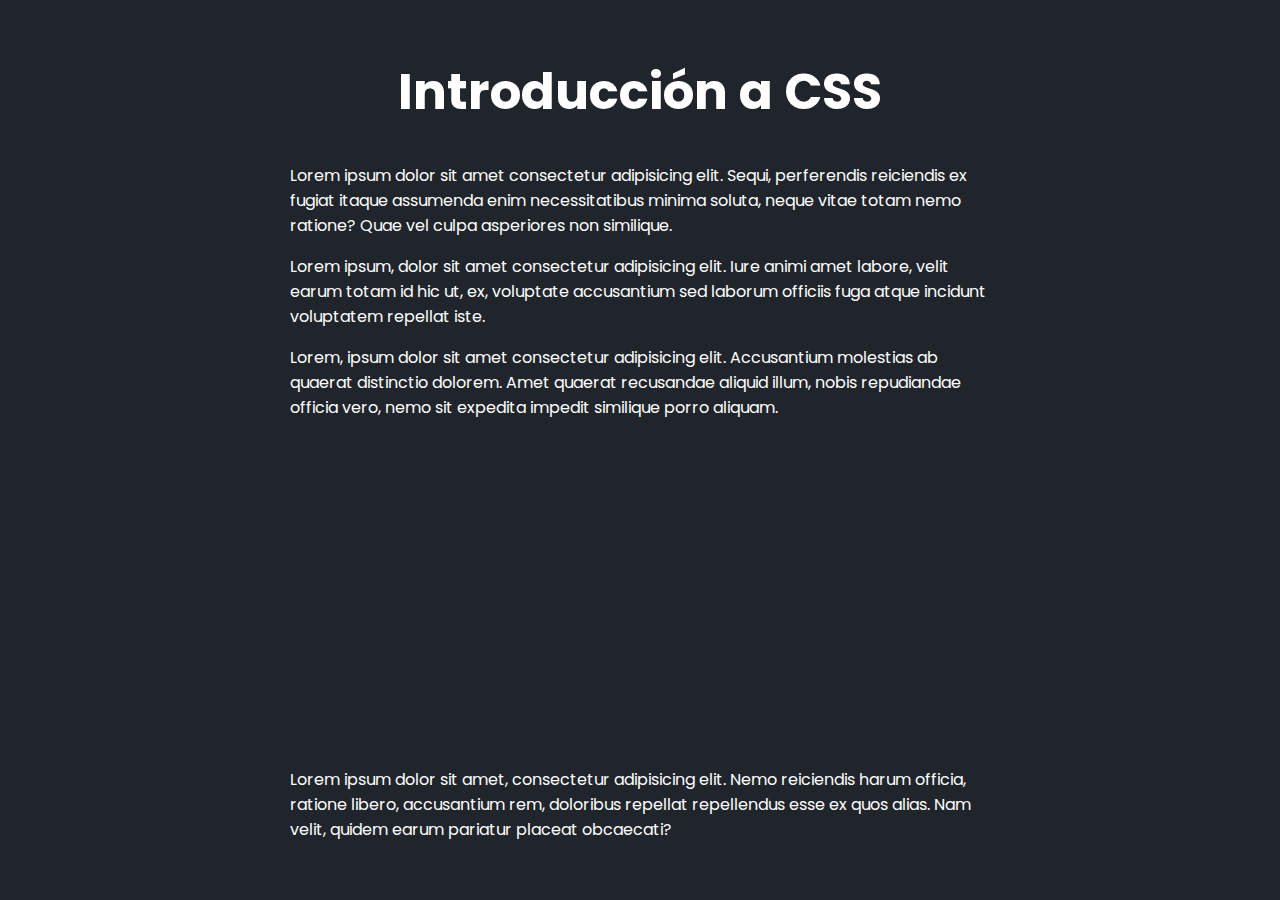
==== 01.introduccion css/index.html @ f57ac0f4 "order days" ====
<!DOCTYPE html>
<html lang="en">
  <head>
    <meta charset="UTF-8" />
    <meta http-equiv="X-UA-Compatible" content="IE=edge" />
    <meta name="viewport" content="width=device-width, initial-scale=1.0" />
    <style>
      @import url("https://fonts.googleapis.com/css2?family=Poppins:wght@400;500;600;700&display=swap");
      * {
        box-sizing: border-box;
      }
      body {
        margin: 0;
        height: 100%;
        width: 100%;
      }
      main {
        background-color: #20252c;
        min-height: 100vh;
        padding: 20px;
        color: #fff;
        font-family: "Poppins", sans-serif;
      }
      article {
        max-width: 700px;
        margin: 0 auto;
      }

      h1 {
        font-size: 50px;
        text-align: center;
      }
      .video-youtube {
        display: flex;
        justify-content: center;
      }
    </style>
    <title>CSS</title>
  </head>
  <body>
    <main>
      <article>
        <h1>Introducción a CSS</h1>
        <p>
          Lorem ipsum dolor sit amet consectetur adipisicing elit. Sequi,
          perferendis reiciendis ex fugiat itaque assumenda enim necessitatibus
          minima soluta, neque vitae totam nemo ratione? Quae vel culpa
          asperiores non similique.
        </p>
        <p>
          Lorem ipsum, dolor sit amet consectetur adipisicing elit. Iure animi
          amet labore, velit earum totam id hic ut, ex, voluptate accusantium
          sed laborum officiis fuga atque incidunt voluptatem repellat iste.
        </p>
        <p>
          Lorem, ipsum dolor sit amet consectetur adipisicing elit. Accusantium
          molestias ab quaerat distinctio dolorem. Amet quaerat recusandae
          aliquid illum, nobis repudiandae officia vero, nemo sit expedita
          impedit similique porro aliquam.
        </p>
        <div class="video-youtube">
          <iframe
            width="560"
            height="315"
            src="https://www.youtube.com/embed/Bfvfi6Cr7JY"
            title="YouTube video player"
            frameborder="0"
            allow="accelerometer; autoplay; clipboard-write; encrypted-media; gyroscope; picture-in-picture"
            allowfullscreen
          ></iframe>
        </div>
        <p>
          Lorem ipsum dolor sit amet, consectetur adipisicing elit. Nemo
          reiciendis harum officia, ratione libero, accusantium rem, doloribus
          repellat repellendus esse ex quos alias. Nam velit, quidem earum
          pariatur placeat obcaecati?
        </p>
      </article>
    </main>
  </body>
</html>
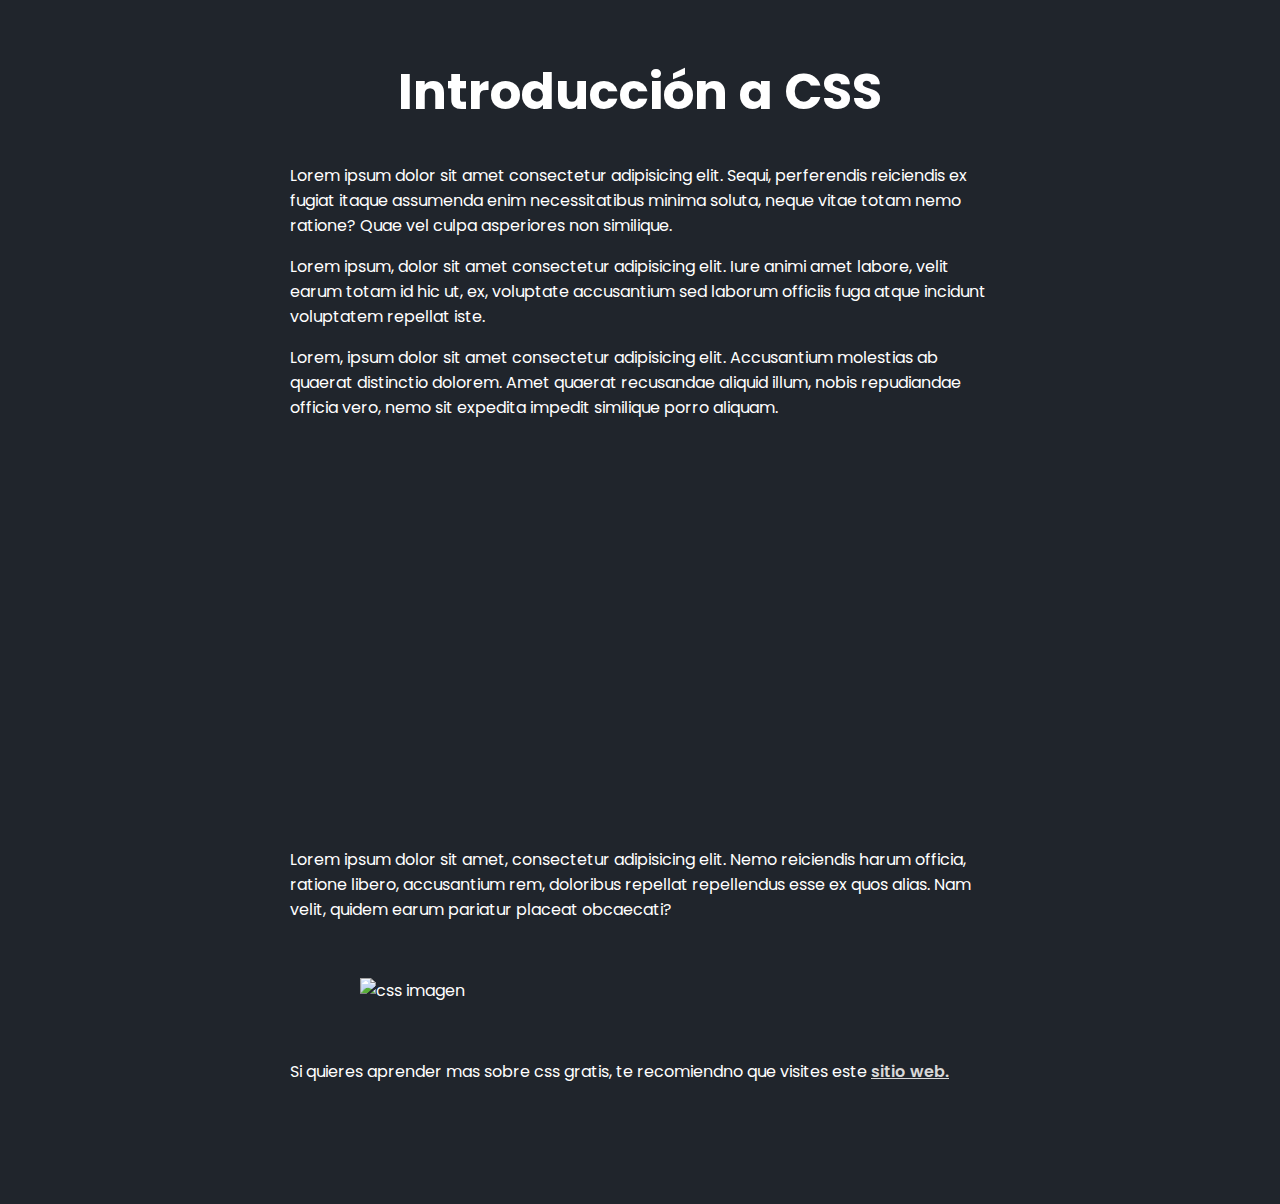
==== commit 53dcd733: "semana02" ====
--- a/01.introduccion css/index.html
+++ b/01.introduccion css/index.html
@@ -30,9 +30,18 @@
         font-size: 50px;
         text-align: center;
       }
-      .video-youtube {
+      .video-youtube,
+      .imagen {
         display: flex;
         justify-content: center;
+        padding: 40px 0;
+      }
+      .referencia {
+        margin-bottom: 100px;
+      }
+      .referencia-link {
+        color: rgb(216, 216, 216);
+        font-weight: 600;
       }
     </style>
     <title>CSS</title>
@@ -75,6 +84,24 @@
           repellat repellendus esse ex quos alias. Nam velit, quidem earum
           pariatur placeat obcaecati?
         </p>
+        <div class="imagen">
+          <img
+            src="https://disenowebakus.net/imagenes/articulos/aprender-css-hojas-de-estilo-en-cascada.jpg"
+            alt="css imagen"
+            width="560"
+          />
+        </div>
+        <p class="referencia">
+          Si quieres aprender mas sobre css gratis, te recomiendno que visites
+          este
+          <a
+            class="referencia-link"
+            href="https://www.w3schools.com/css/"
+            target="_blank"
+          >
+            sitio web.
+          </a>
+        </p>
       </article>
     </main>
   </body>
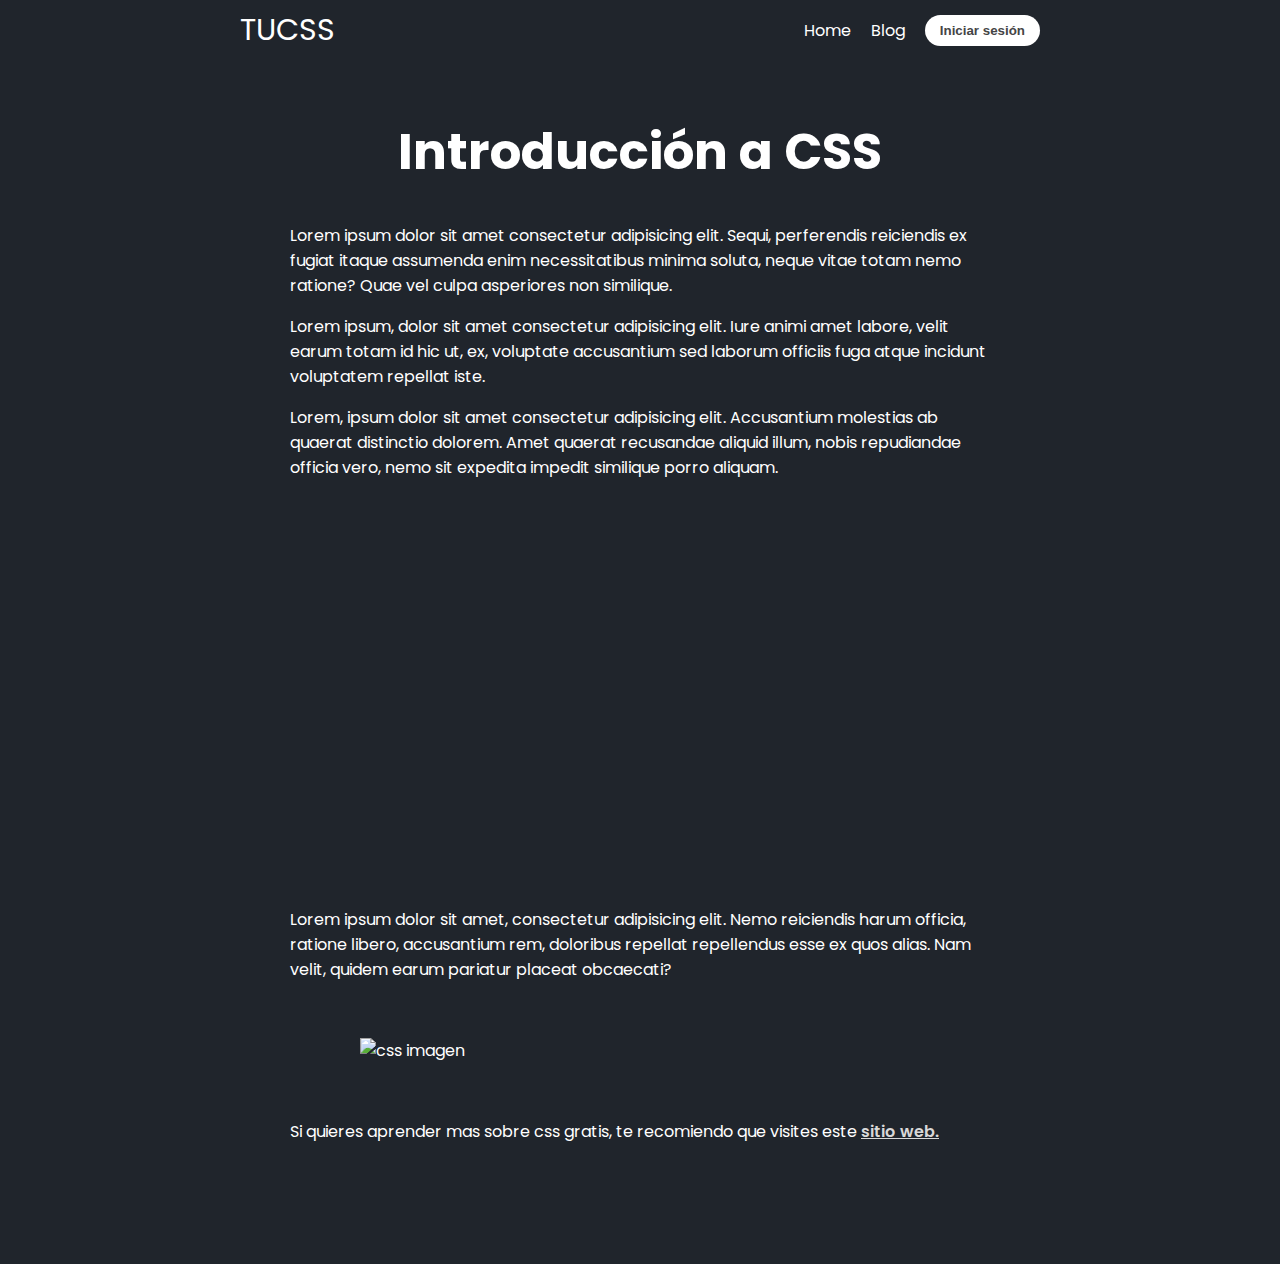
==== commit ce97e0cd: "añadimos header a nuestro blog" ====
--- a/01.introduccion css/index.html
+++ b/01.introduccion css/index.html
@@ -13,13 +13,13 @@
         margin: 0;
         height: 100%;
         width: 100%;
+        font-family: "Poppins", sans-serif;
+        background-color: #20252c;
       }
       main {
-        background-color: #20252c;
         min-height: 100vh;
         padding: 20px;
         color: #fff;
-        font-family: "Poppins", sans-serif;
       }
       article {
         max-width: 700px;
@@ -43,10 +43,57 @@
         color: rgb(216, 216, 216);
         font-weight: 600;
       }
+      .cabecera-navegacion {
+        height: 60px;
+      }
+      .menu-navegacion {
+        max-width: 800px;
+        height: 100%;
+        margin: 0 auto;
+        color: #fff;
+      }
+
+      .menu-navegacion ul {
+        height: 100%;
+        list-style: none;
+        margin: 0;
+        padding: 0;
+        display: flex;
+        align-items: center;
+      }
+      .logo-navegacion {
+        margin-right: auto;
+        font-size: 30px;
+      }
+      .link-navegacion{
+        margin-left: 20px;
+        cursor: pointer;
+      }
+      .link-boton{
+        background-color: #fff;
+        padding: 8px 15px;
+        border-radius: 20px;
+        border: none;
+        font-weight: 600;
+        color: #454545;
+        cursor: pointer;
+      }
     </style>
     <title>CSS</title>
   </head>
   <body>
+    <header class="cabecera-navegacion">
+      <nav class="menu-navegacion">
+        <ul>
+          <li class="logo-navegacion">TUCSS</li>
+          <li class="link-navegacion">Home</li>
+          <li class="link-navegacion">Blog</li>
+          <li class="link-navegacion">
+            <button class="link-boton">Iniciar sesión</button>
+          </li>
+        </ul>
+      </nav>
+    </header>
     <main>
       <article>
         <h1>Introducción a CSS</h1>
@@ -92,7 +139,7 @@
           />
         </div>
         <p class="referencia">
-          Si quieres aprender mas sobre css gratis, te recomiendno que visites
+          Si quieres aprender mas sobre css gratis, te recomiendo que visites
           este
           <a
             class="referencia-link"
